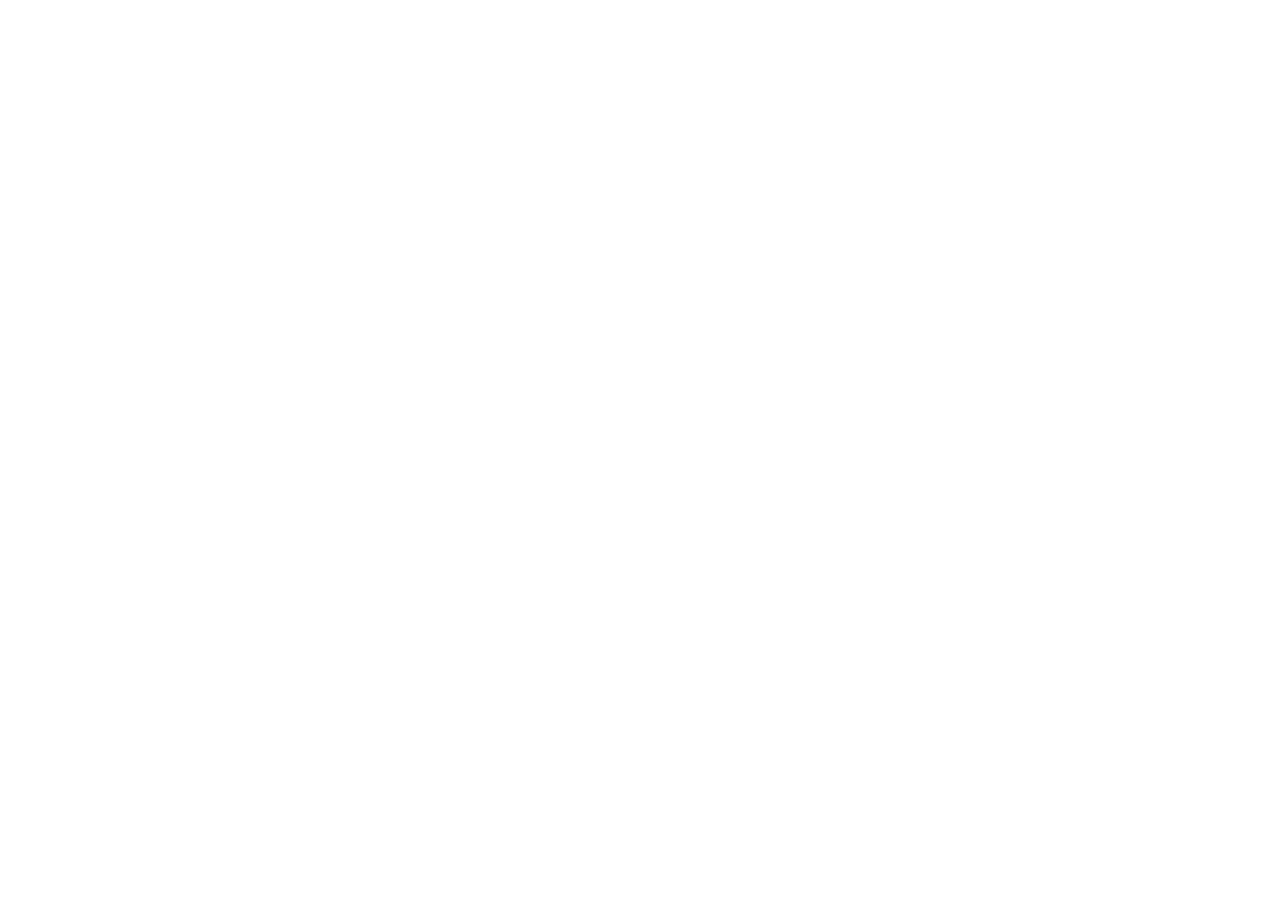
==== index.html @ 392c4b2f "agregando script del btn scroll" ====
<!DOCTYPE html>
<html lang="es">
<head>
  <meta charset="utf-8">
  <title>Ice Climber</title>
  <link rel="icon" href="Images/ICONO_PESTAÑA-removebg-preview.png">
  <script src="https://kit.fontawesome.com/9b7672ea92.js" crossorigin="anonymous"></script>
  <link href="CSS/styles.css" rel="stylesheet" type="text/css">
  <script>
    window.addEventListener("scroll", function () {
  var header = document.querySelector("header");
  header.classList.toggle("down", window.scrollY > 0);
});

window.addEventListener("scroll", function () {
  let navmenu__menu = document.querySelector(".nav-menu__menu");
  navmenu__menu.classList.toggle("down", window.scrollY > 0);
});

window.addEventListener("scroll", () => {
  const toTop = document.querySelector(".to-top");
  if (window.pageYOffset > 100) {
    toTop.classList.add("active");
  } else {
    toTop.classList.remove("active");
  }
});

  </script>
</head>
<body>
    
</body>
</html>
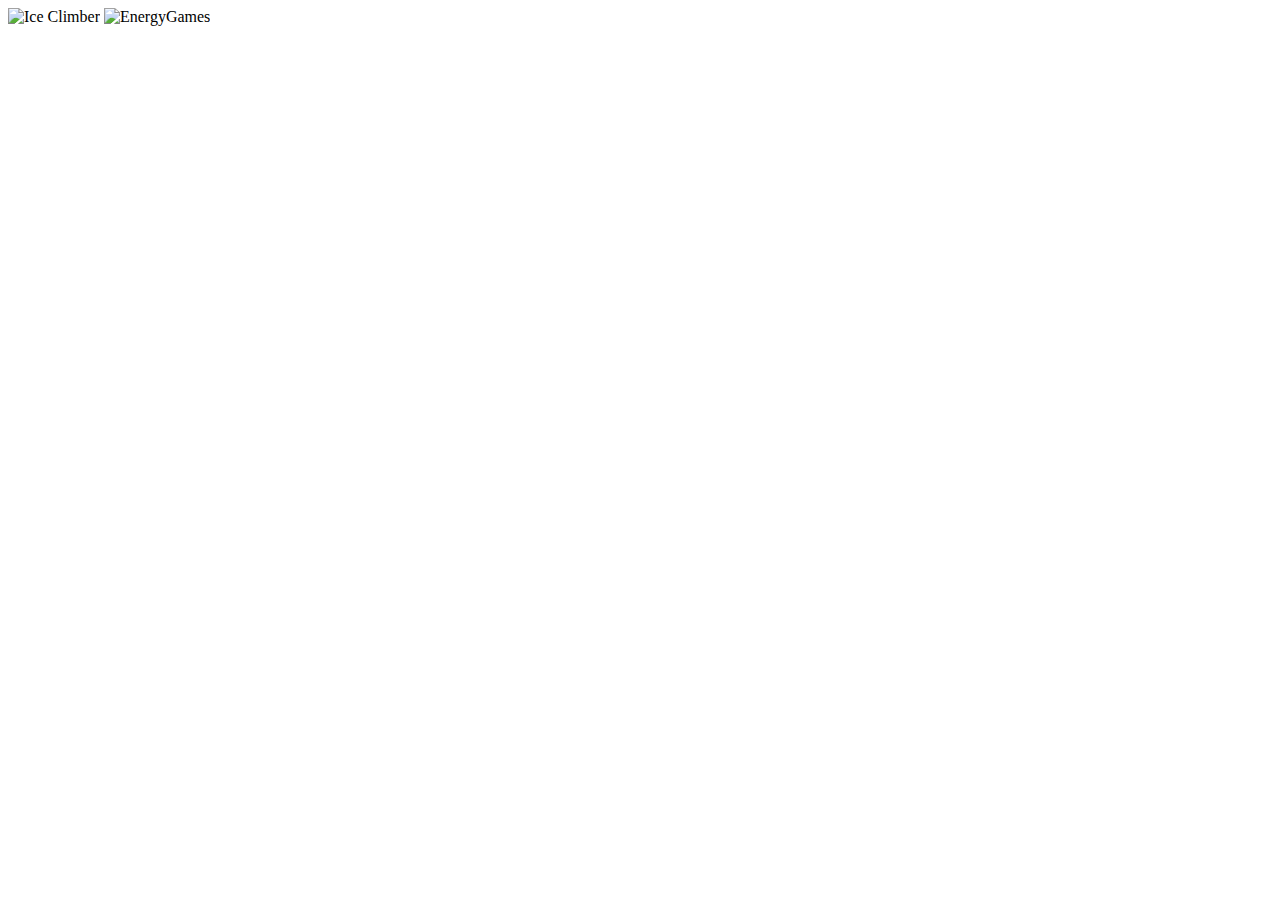
==== commit 2c260d91: "agregando logos principales al header" ====
--- a/index.html
+++ b/index.html
@@ -30,5 +30,10 @@
 </head>
 <body>
     
+  <div class="parent">
+    <header class="header">
+      <img  class = "logo-principal" src="Images/logo_ice_climber_revenge.png" alt="Ice Climber">
+      <img class = "logo-energy" src="Images/energygames.png" alt="EnergyGames">
+    </header>
 </body>
 </html>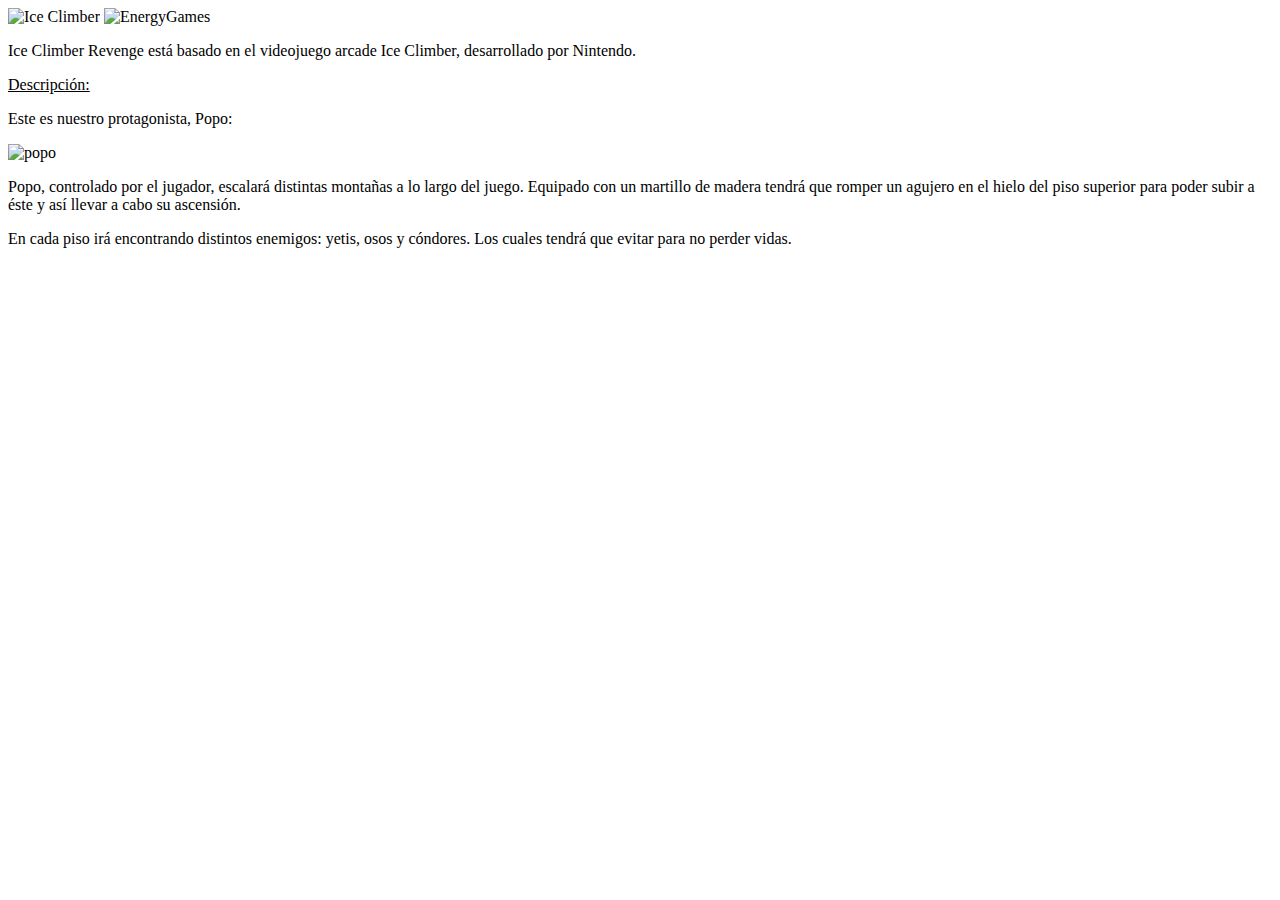
==== commit 09a229d3: "agregando info sobre el videojuego" ====
--- a/index.html
+++ b/index.html
@@ -35,5 +35,20 @@
       <img  class = "logo-principal" src="Images/logo_ice_climber_revenge.png" alt="Ice Climber">
       <img class = "logo-energy" src="Images/energygames.png" alt="EnergyGames">
     </header>
+    <main class="main">
+      <div class="popo_info">
+        <p>
+          Ice Climber Revenge está basado en el videojuego arcade Ice Climber, desarrollado por Nintendo.
+        </p>
+        <p> <u>Descripción:</u></p> 
+        <p>Este es nuestro protagonista, Popo:</p>
+        <img class="popo" src="Images/popo_web (1).png "alt="popo">
+      </div>
+      <div class="popo_controles">
+        <p>
+          Popo, controlado por el jugador, escalará distintas montañas a lo largo del juego. Equipado con un martillo de madera tendrá que romper un agujero en el hielo del piso superior para poder subir a éste y así llevar a cabo su ascensión.
+          
+        </p>
+        <p>En cada piso irá encontrando distintos enemigos: yetis, osos y cóndores. Los cuales tendrá que evitar para no perder vidas.</p>
 </body>
 </html>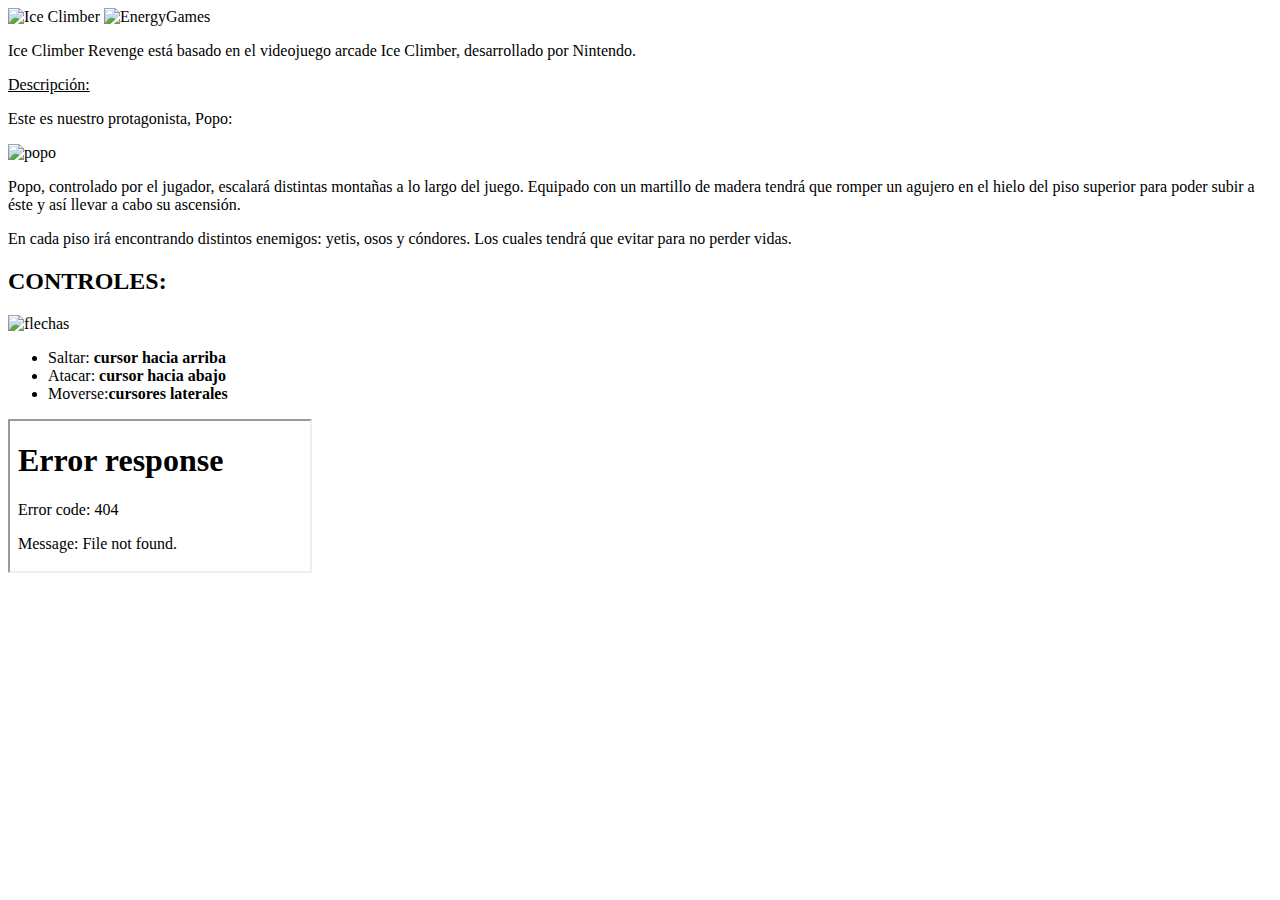
==== commit 2d791357: "creando seccion de la pagina para conectar el menu" ====
--- a/index.html
+++ b/index.html
@@ -50,5 +50,16 @@
           
         </p>
         <p>En cada piso irá encontrando distintos enemigos: yetis, osos y cóndores. Los cuales tendrá que evitar para no perder vidas.</p>
+        <h2>CONTROLES:</h2>
+        <img class="flechas" src="Images/imagen_flechas.png" alt="flechas">
+        <ul>
+          <li> Saltar: <strong> cursor hacia arriba</strong></li> 
+          <li> Atacar: <strong> cursor hacia abajo</strong></li> 
+          <li> Moverse:<strong>cursores laterales</strong> </li> 
+        </ul>
+      </div>
+      <section>
+        <iframe class="menu" src="menu.html"></iframe>
+      </section>
 </body>
 </html>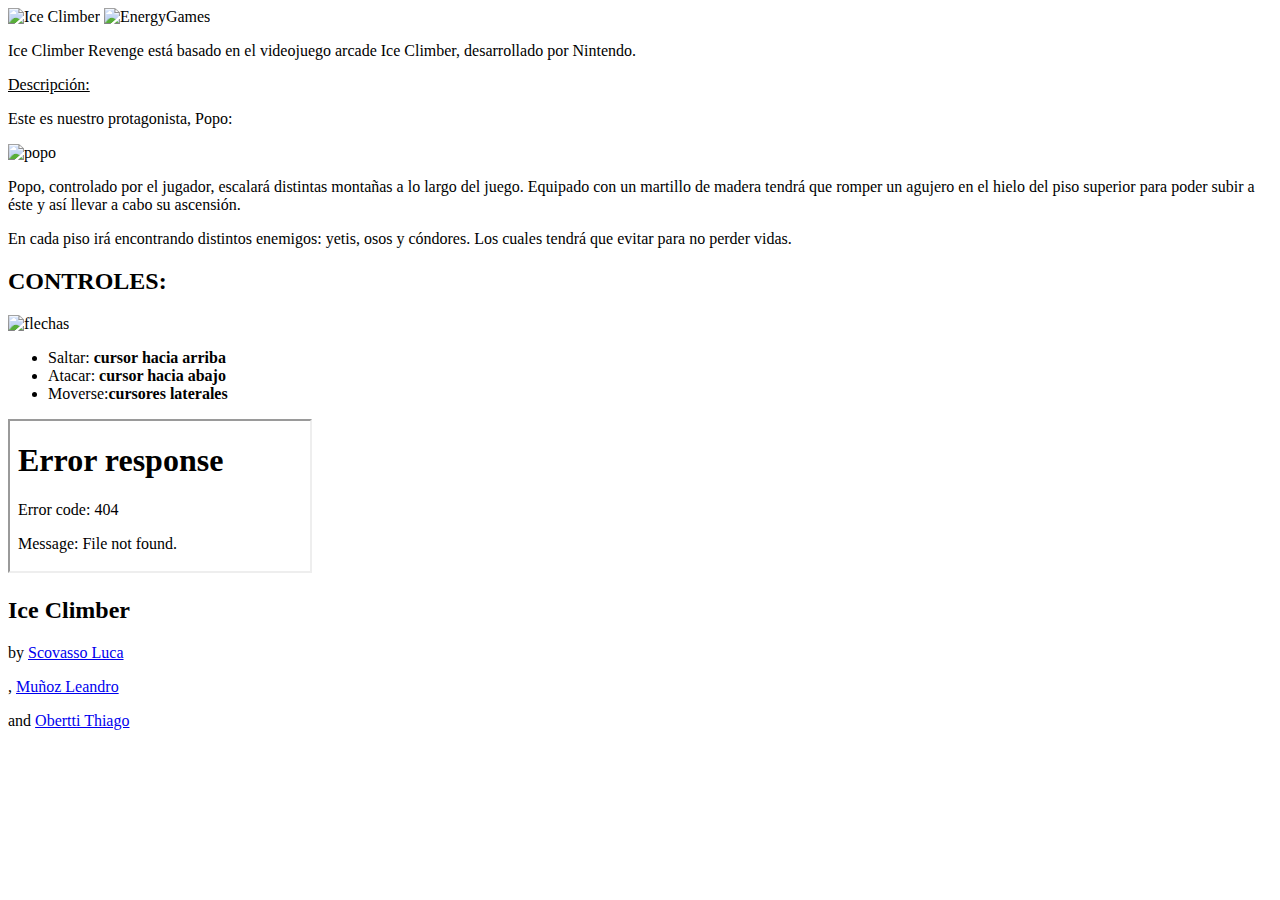
==== commit c1a8c928: "organizando el footer de creditos" ====
--- a/index.html
+++ b/index.html
@@ -61,5 +61,15 @@
       <section>
         <iframe class="menu" src="menu.html"></iframe>
       </section>
+    </main>
+    <footer class="footer">
+      <h2> Ice Climber </h2> 
+      <p>by       <a href="#">Scovasso Luca</a> <p>, <a href="#">Muñoz Leandro</a></p></p> 
+      <p> and  <a href="#">Obertti Thiago</a></p> 
+    </footer>
+    <a href="#" class="to-top">
+      <i class="fa-solid fa-chevron-up"></i>
+  </a>
+  </div>
 </body>
 </html>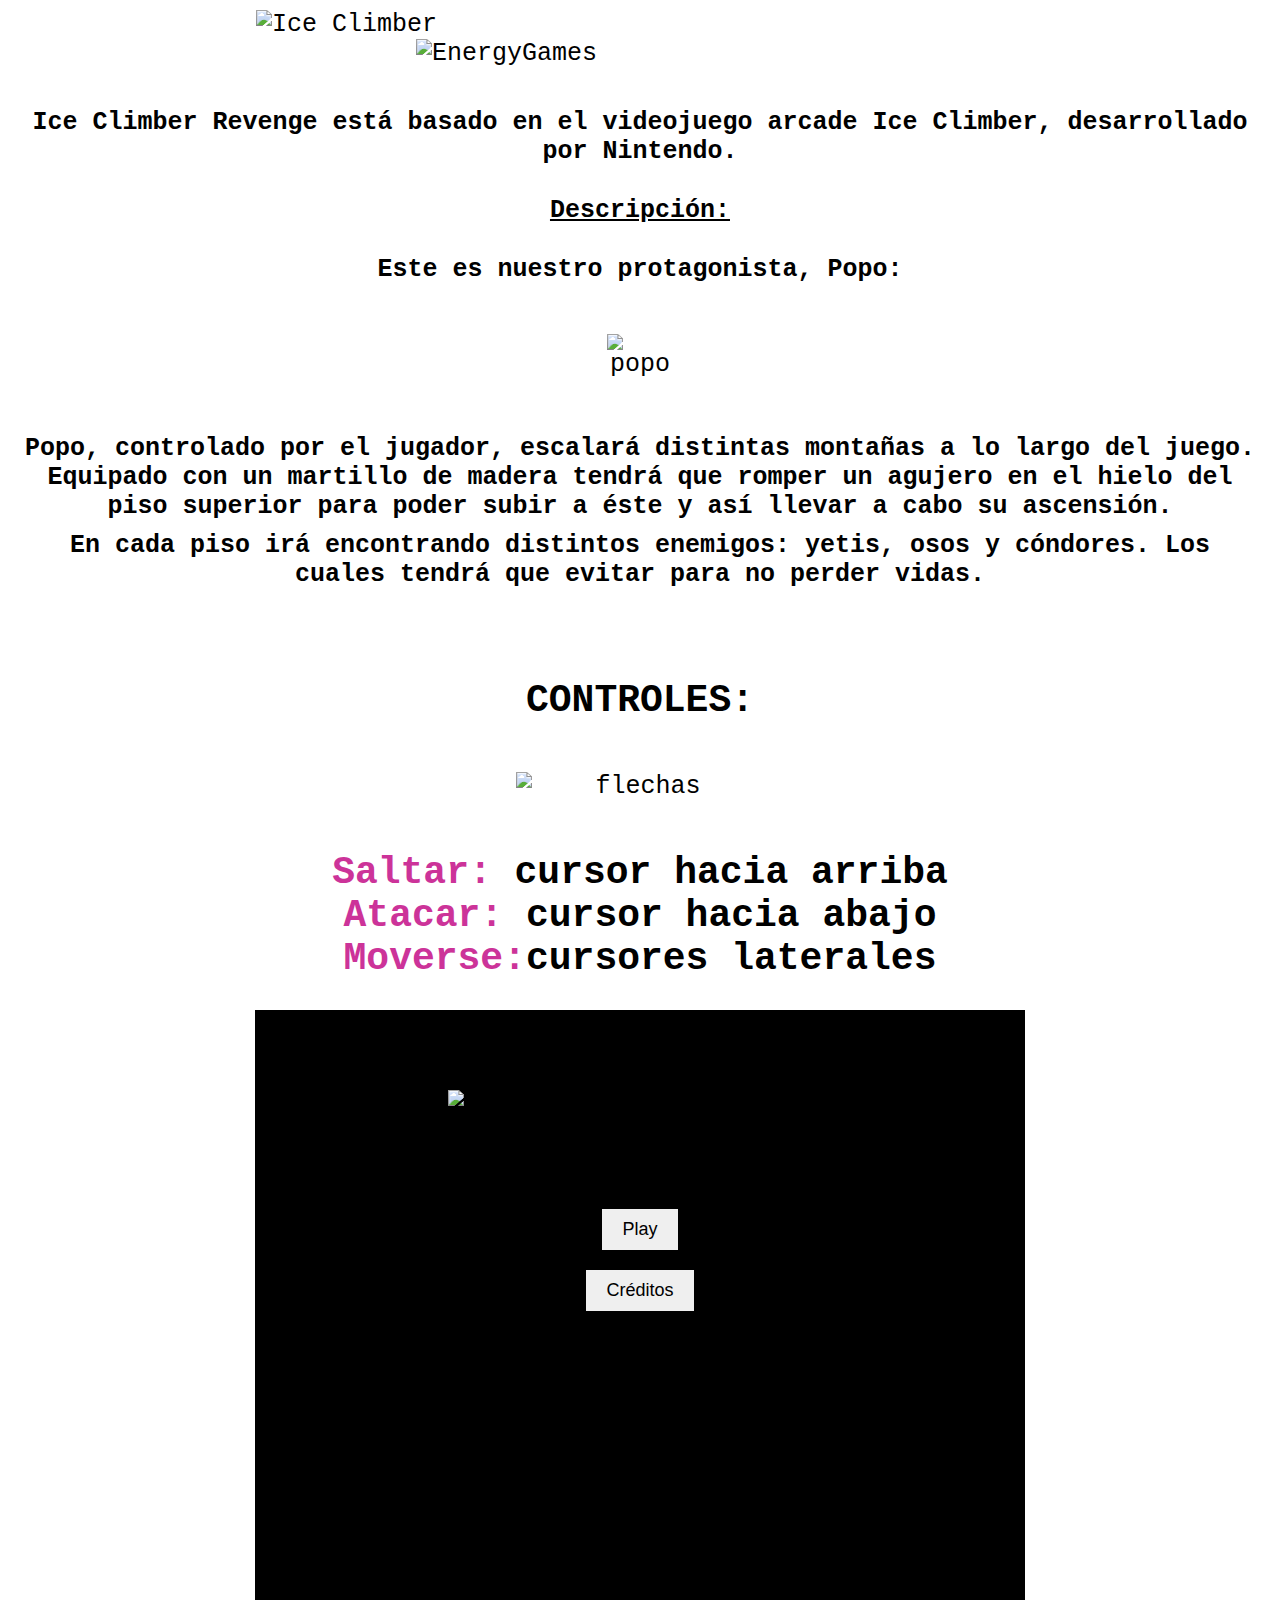
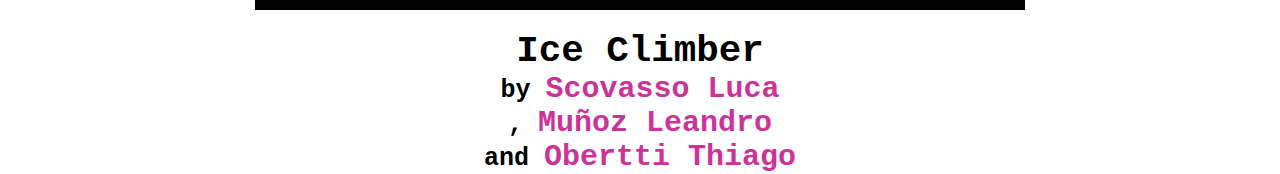
==== commit 3ce71471: "realizando correciones en el index" ====
--- a/index.html
+++ b/index.html
@@ -10,11 +10,6 @@
     window.addEventListener("scroll", function () {
   var header = document.querySelector("header");
   header.classList.toggle("down", window.scrollY > 0);
-});
-
-window.addEventListener("scroll", function () {
-  let navmenu__menu = document.querySelector(".nav-menu__menu");
-  navmenu__menu.classList.toggle("down", window.scrollY > 0);
 });
 
 window.addEventListener("scroll", () => {
--- a/CSS/styles.css
+++ b/CSS/styles.css
@@ -0,0 +1,223 @@
+*,
+*::before,
+*::after {
+  margin: 0px;
+  padding: 0px;
+  box-sizing: border-box;
+  outline: none;
+  border: none;
+}
+
+html {
+  scroll-behavior: smooth;
+  font-size: 10px;
+  -webkit-font-smoothing: antialiased;
+}
+body {
+  font-family: Courier, "Courier New", monospace;
+  font-size: 2.5rem;
+  color: #000;
+}
+.parent {
+  display: grid;
+  grid-template-columns: 1fr 1fr 1fr;
+  grid-template-rows: auto 1fr auto;
+  gap: 0px 0px;
+  grid-template-areas:
+    "header header header"
+    "main main main"
+    "footer footer footer";
+}
+
+.header {
+  grid-area: header;
+  width: 100%;
+  position: relative;
+  display: flex;
+  justify-content: center;
+  align-items: center;
+  flex-direction: column;
+  margin-top: 10px;
+  margin-bottom: 20px;
+}
+.logo-principal {
+  width: 60%;
+  box-shadow: #000 1px;
+}
+.logo-energy {
+  width: 35%;
+}
+.main {
+  grid-area: main;
+  display: flex;
+  justify-content: center;
+  align-items: center;
+  flex-direction: column;
+  padding: 2rem;
+}
+.popo_info {
+  margin: 0px;
+  display: flex;
+  justify-content: center;
+  align-items: center;
+  flex-direction: column;
+  text-align: center;
+}
+.popo_info p {
+  font-weight: bolder;
+  margin-bottom: 30px;
+}
+.popo_info .popo {
+  margin: 2rem;
+  height: 80px;
+  width: 65px;
+}
+.popo_controles {
+  margin: 0px;
+  display: flex;
+  justify-content: center;
+  align-items: center;
+  flex-direction: column;
+  text-align: center;
+}
+.popo_controles p {
+  font-weight: bolder;
+  margin-bottom: 10px;
+}
+.popo_controles h2 {
+  font-size: 38px;
+  margin-top: 80px;
+}
+.popo_controles img {
+  width: 20%;
+  height: 30%;
+  margin: 50px;
+}
+.popo_controles ul {
+  list-style: none;
+  font-size: 38px;
+  margin-bottom: 30px;
+}
+.popo_controles ul li {
+  color: #c39;
+  font-weight: bold;
+}
+.popo_controles ul li strong {
+  color: black;
+}
+
+#game {
+  width: 770px;
+  height: 600px;
+}
+
+.menu {
+  text-align: center;
+  width: 770px;
+  height: 600px;
+  position: relative;
+  background-color: #000;
+  display: flex;
+  flex-direction: column;
+  align-items: center;
+}
+.menu img {
+  width: 50%;
+  margin: 80px;
+}
+.popo {
+  width: 20%;
+  height: 20%;
+}
+.flechas {
+  width: 20%;
+  height: 20%;
+}
+
+button {
+  font-size: 18px;
+  padding: 10px 20px;
+  margin: 10px;
+  cursor: pointer;
+}
+
+#game {
+  border: 1px solid black;
+  position: relative;
+}
+
+#pepe {
+  background-image: url("/Images/pepe_run.png");
+  bottom: 0%;
+  width: calc(105px / 4);
+  height: 22px;
+  background-color: transparent;
+  border: none;
+  cursor: pointer;
+  position: absolute;
+  animation: sprite 0.5s steps(6) infinite, moves 5s ease-in-out infinite;
+  -webkit-animation: sprite 0.5s steps(3) infinite,
+    moves 5s ease-in-out infinite;
+}
+
+@keyframes sprite {
+  0% {
+    background-position-x: 0px;
+  }
+  100% {
+    background-position-x: 90px;
+  }
+}
+
+@keyframes moves {
+  0% {
+    left: -5%;
+  }
+  48% {
+    transform: rotateY(0deg);
+  }
+  50% {
+    left: 100%;
+    transform: rotateY(180deg);
+  }
+  98% {
+    transform: rotateY(180deg);
+  }
+  100% {
+    left: -5%;
+    transform: rotateY(0deg);
+  }
+}
+
+.footer {
+  grid-area: footer;
+  text-align: center;
+}
+.footer p {
+  font-weight: bold;
+}
+.footer a {
+  text-decoration: none;
+  font-size: 30px;
+  font-weight: bold;
+  color: #c39;
+}
+.to-top {
+  background: var(--color-white);
+  position: fixed;
+  bottom: 16px;
+  right: 32px;
+  width: 50px;
+  height: 50px;
+  border-radius: 50%;
+  display: flex;
+  align-items: center;
+  justify-content: center;
+  font-size: 32px;
+  color: #1f1f1f;
+  text-decoration: none;
+  opacity: 0;
+  pointer-events: none;
+  transition: all 0.4s;
+  box-shadow: var(--box-shadow);
+}
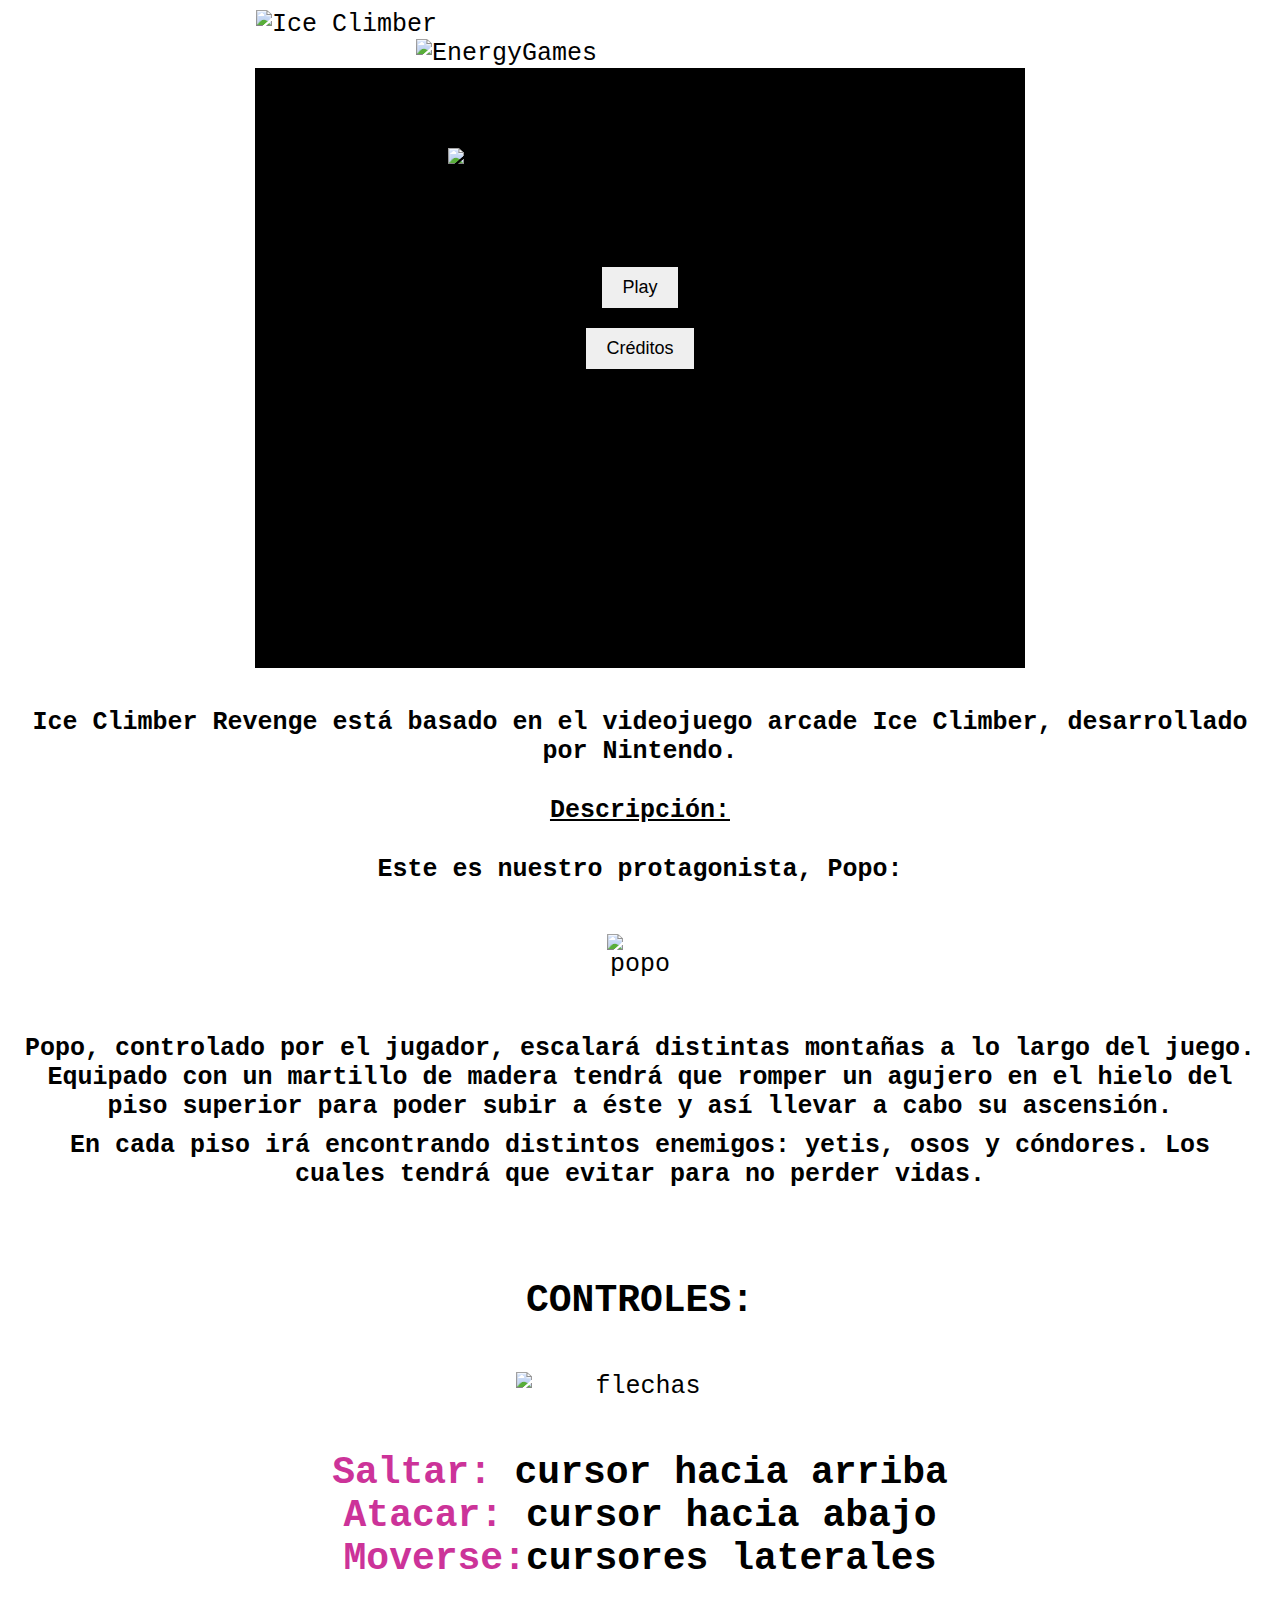
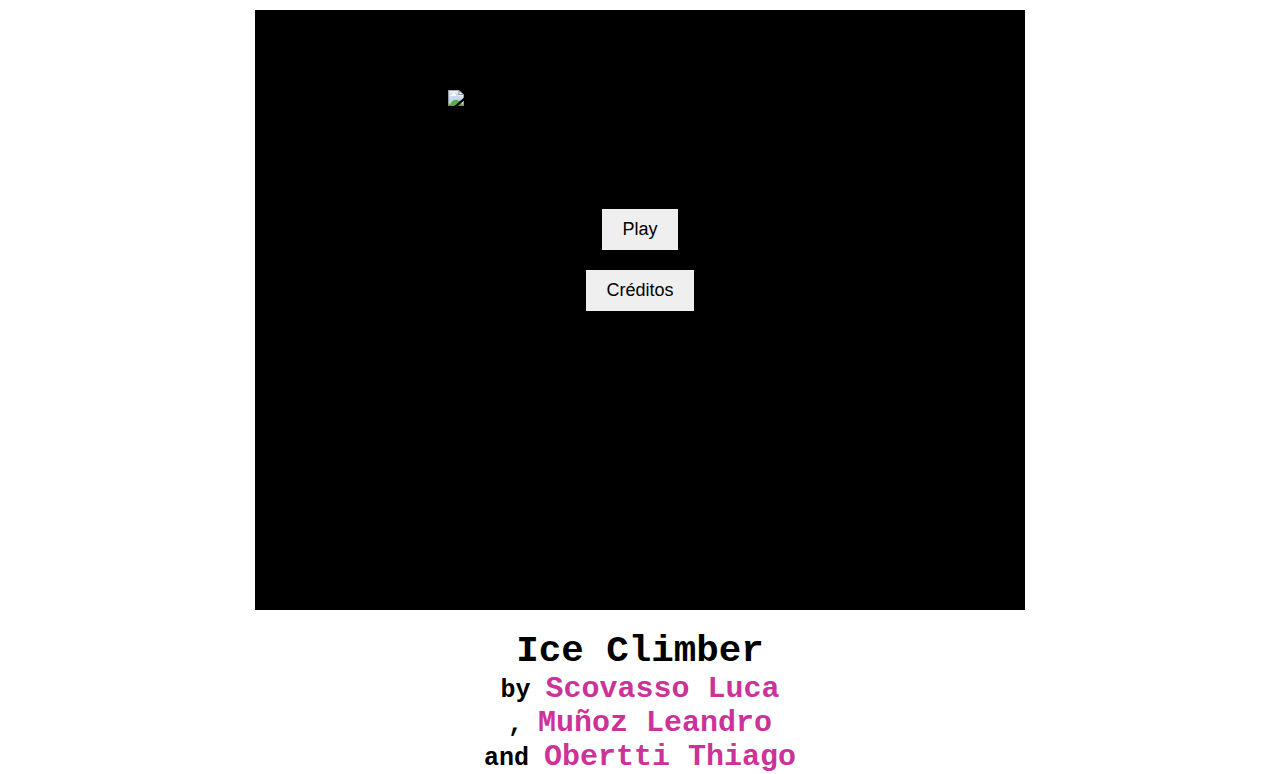
==== commit fec7b9dc: "realizando cambios en el html" ====
--- a/index.html
+++ b/index.html
@@ -24,11 +24,13 @@
   </script>
 </head>
 <body>
-    
   <div class="parent">
     <header class="header">
       <img  class = "logo-principal" src="Images/logo_ice_climber_revenge.png" alt="Ice Climber">
       <img class = "logo-energy" src="Images/energygames.png" alt="EnergyGames">
+      <section>
+        <iframe class="menu" src="menu.html"></iframe>
+      </section>
     </header>
     <main class="main">
       <div class="popo_info">
@@ -67,4 +69,4 @@
   </a>
   </div>
 </body>
-</html>+</html>
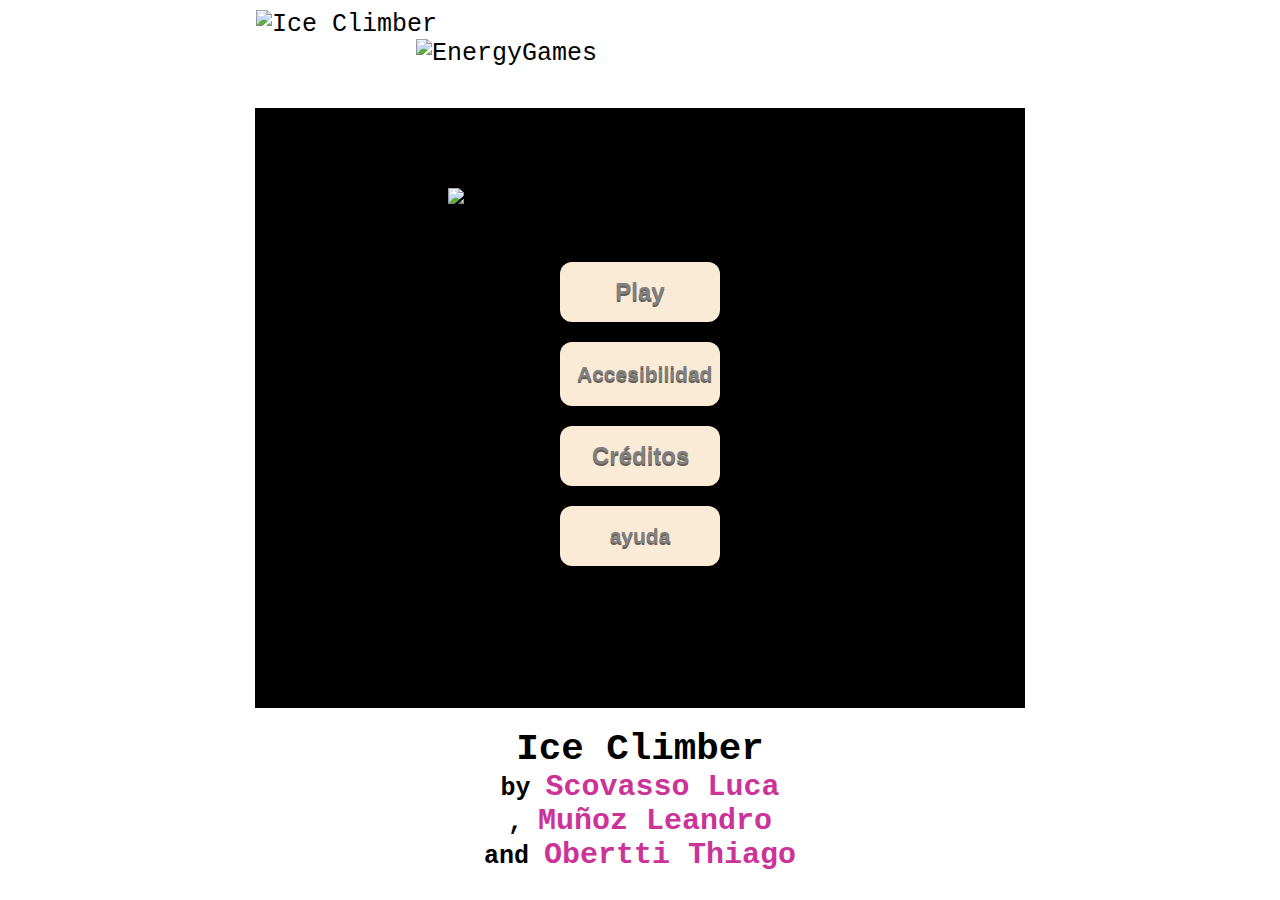
==== commit 727400b0: "modificando index" ====
--- a/index.html
+++ b/index.html
@@ -28,33 +28,8 @@
     <header class="header">
       <img  class = "logo-principal" src="Images/logo_ice_climber_revenge.png" alt="Ice Climber">
       <img class = "logo-energy" src="Images/energygames.png" alt="EnergyGames">
-      <section>
-        <iframe class="menu" src="menu.html"></iframe>
-      </section>
     </header>
     <main class="main">
-      <div class="popo_info">
-        <p>
-          Ice Climber Revenge está basado en el videojuego arcade Ice Climber, desarrollado por Nintendo.
-        </p>
-        <p> <u>Descripción:</u></p> 
-        <p>Este es nuestro protagonista, Popo:</p>
-        <img class="popo" src="Images/popo_web (1).png "alt="popo">
-      </div>
-      <div class="popo_controles">
-        <p>
-          Popo, controlado por el jugador, escalará distintas montañas a lo largo del juego. Equipado con un martillo de madera tendrá que romper un agujero en el hielo del piso superior para poder subir a éste y así llevar a cabo su ascensión.
-          
-        </p>
-        <p>En cada piso irá encontrando distintos enemigos: yetis, osos y cóndores. Los cuales tendrá que evitar para no perder vidas.</p>
-        <h2>CONTROLES:</h2>
-        <img class="flechas" src="Images/imagen_flechas.png" alt="flechas">
-        <ul>
-          <li> Saltar: <strong> cursor hacia arriba</strong></li> 
-          <li> Atacar: <strong> cursor hacia abajo</strong></li> 
-          <li> Moverse:<strong>cursores laterales</strong> </li> 
-        </ul>
-      </div>
       <section>
         <iframe class="menu" src="menu.html"></iframe>
       </section>
--- a/CSS/styles.css
+++ b/CSS/styles.css
@@ -221,3 +221,84 @@
   transition: all 0.4s;
   box-shadow: var(--box-shadow);
 }
+
+.to-top.active {
+  bottom: 32px;
+  pointer-events: auto;
+  opacity: 1;
+}
+#play-button
+,#credits-button{
+  background: white;
+  cursor: pointer;
+  border: none;
+  top: -45px;
+  padding: 16px 32px;
+  color: grey;
+  font-size: 24px;
+  font-weight: bold;
+  position: relative;
+  border-radius: 12px;
+  background-color: antiquewhite;
+  transition: all ease 0.2s;
+  border: 0;
+  width: 160px;
+  text-shadow:0 2px rgba(0, 0, 0,0.6);
+  transition: box-shadow .1s, transformation;
+}
+#play-button:hover
+,#accesibilidad-button:hover
+,#credits-button:hover
+,#ayuda-button:hover{
+  background-color: #c39;
+  color: blue;
+  background-color: red;
+  box-shadow: 0px 0px 50px rgba(0,0,0, 1);
+}
+#play-button:hover:before
+,#accesibilidad-button:hover::before,
+#credits-button:hover::before
+,#ayuda-button:hover::before{
+  content: '';
+  position: absolute;
+  top: 0;
+  left: 0;
+  z-index: -1;
+  width: 100%;
+  height: 100%;
+  background: linear-gradient(45deg, red);
+  background-size: 800%;
+  border-radius: 12px;
+  filter: blur (8px);
+  animation: glowing 20s linear infinite;
+}
+@keyframes glowing {
+  0% {
+  background-position: 0 0;
+  }
+  50% {
+  background-position: 400% 0;
+  }
+  100% {
+  background-position: 0 0;
+  }
+}
+#accesibilidad-button
+,#ayuda-button{
+  background: white;
+  cursor: pointer;
+  border: none;
+  top: -45px;
+  color: grey;
+  font-size: 21px;
+  font-weight: bold;
+  position: relative;
+  border-radius: 12px;
+  background-color: antiquewhite;
+  transition: all ease 0.2s;
+  border: 0;
+  width: 160px;
+  text-shadow:0 2px rgba(0, 0, 0,0.6);
+  transition: box-shadow .1s, transformation;
+  padding: 18px 30px;
+}
